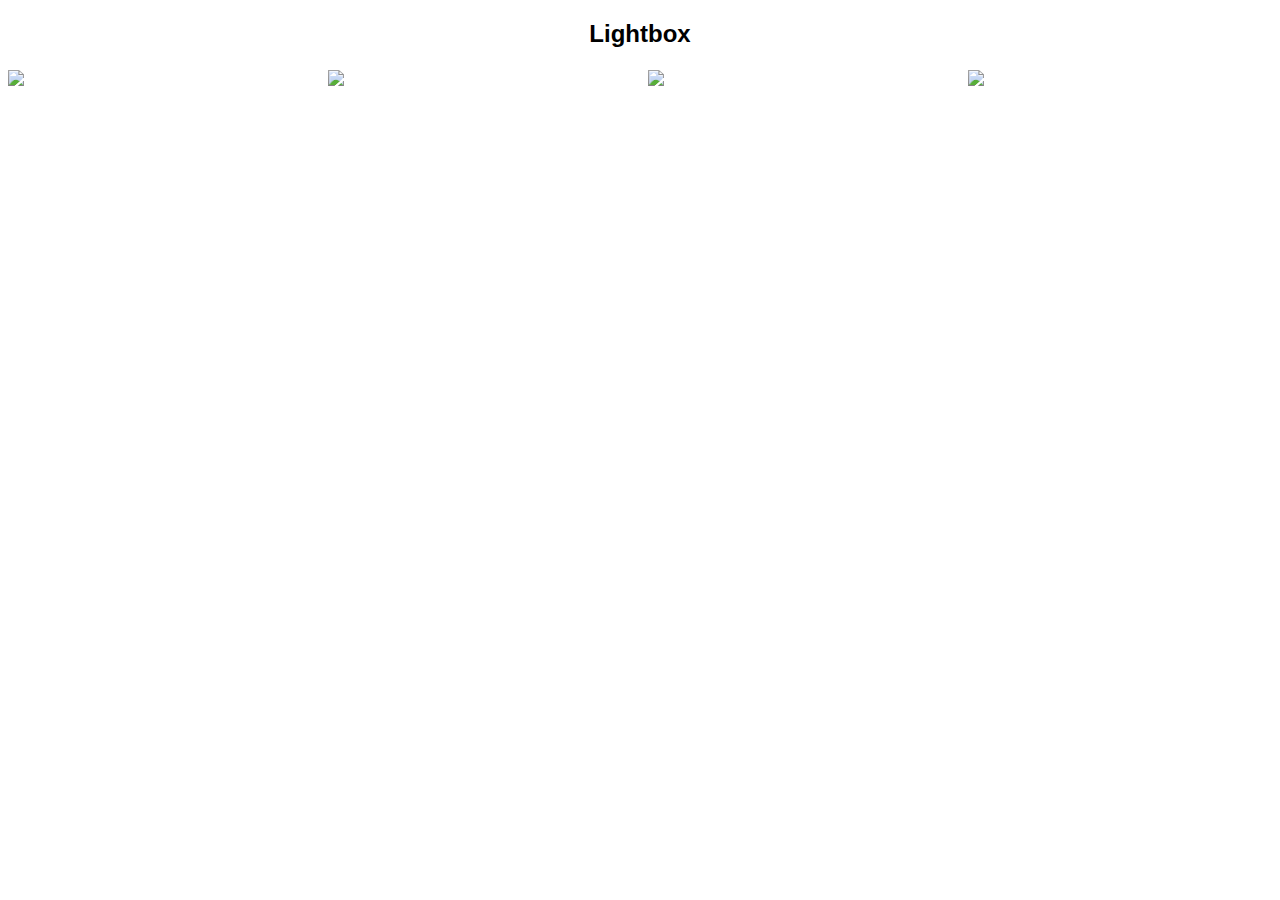
==== devore/Wk12.html @ 97ff381b "update" ====
<!DOCTYPE html>
<html>
<meta name="viewport" content="width=device-width, initial-scale=1">
<style>
body {
  font-family: Verdana, sans-serif;
  margin: 0;
}

* {
  box-sizing: border-box;
}

.row > .column {
  padding: 0 8px;
}

.row:after {
  content: "";
  display: table;
  clear: both;
}

.column {
  float: left;
  width: 25%;
}

/* The Modal (background) */
.modal {
  display: none;
  position: fixed;
  z-index: 1;
  padding-top: 100px;
  left: 0;
  top: 0;
  width: 100%;
  height: 100%;
  overflow: auto;
  background-color: black;
}

/* Modal Content */
.modal-content {
  position: relative;
  background-color: #fefefe;
  margin: auto;
  padding: 0;
  width: 90%;
  max-width: 1200px;
}

/* The Close Button */
.close {
  color: white;
  position: absolute;
  top: 10px;
  right: 25px;
  font-size: 35px;
  font-weight: bold;
}

.close:hover,
.close:focus {
  color: #999;
  text-decoration: none;
  cursor: pointer;
}

.mySlides {
  display: none;
}

.cursor {
  cursor: pointer;
}

/* Next & previous buttons */
.prev,
.next {
  cursor: pointer;
  position: absolute;
  top: 50%;
  width: auto;
  padding: 16px;
  margin-top: -50px;
  color: white;
  font-weight: bold;
  font-size: 20px;
  transition: 0.6s ease;
  border-radius: 0 3px 3px 0;
  user-select: none;
  -webkit-user-select: none;
}

/* Position the "next button" to the right */
.next {
  right: 0;
  border-radius: 3px 0 0 3px;
}

/* On hover, add a black background color with a little bit see-through */
.prev:hover,
.next:hover {
  background-color: rgba(0, 0, 0, 0.8);
}

/* Number text (1/3 etc) */
.numbertext {
  color: #f2f2f2;
  font-size: 12px;
  padding: 8px 12px;
  position: absolute;
  top: 0;
}

img {
  margin-bottom: -4px;
}

.caption-container {
  text-align: center;
  background-color: black;
  padding: 2px 16px;
  color: white;
}

.demo {
  opacity: 0.6;
}

.active,
.demo:hover {
  opacity: 1;
}

img.hover-shadow {
  transition: 0.3s;
}

.hover-shadow:hover {
  box-shadow: 0 4px 8px 0 rgba(0, 0, 0, 0.2), 0 6px 20px 0 rgba(0, 0, 0, 0.19);
}
</style>
<body>

<h2 style="text-align:center">Lightbox</h2>

<div class="row">
  <div class="column">
    <img src="img_nature.jpg" style="width:100%" onclick="openModal();currentSlide(1)" class="hover-shadow cursor">
  </div>
  <div class="column">
    <img src="img_snow.jpg" style="width:100%" onclick="openModal();currentSlide(2)" class="hover-shadow cursor">
  </div>
  <div class="column">
    <img src="img_mountains.jpg" style="width:100%" onclick="openModal();currentSlide(3)" class="hover-shadow cursor">
  </div>
  <div class="column">
    <img src="img_lights.jpg" style="width:100%" onclick="openModal();currentSlide(4)" class="hover-shadow cursor">
  </div>
</div>

<div id="myModal" class="modal">
  <span class="close cursor" onclick="closeModal()">&times;</span>
  <div class="modal-content">

    <div class="mySlides">
      <div class="numbertext">1 / 4</div>
      <img src="img_nature_wide.jpg" style="width:100%">
    </div>

    <div class="mySlides">
      <div class="numbertext">2 / 4</div>
      <img src="img_snow_wide.jpg" style="width:100%">
    </div>

    <div class="mySlides">
      <div class="numbertext">3 / 4</div>
      <img src="img_mountains_wide.jpg" style="width:100%">
    </div>
    
    <div class="mySlides">
      <div class="numbertext">4 / 4</div>
      <img src="img_lights_wide.jpg" style="width:100%">
    </div>
    
    <a class="prev" onclick="plusSlides(-1)">&#10094;</a>
    <a class="next" onclick="plusSlides(1)">&#10095;</a>

    <div class="caption-container">
      <p id="caption"></p>
    </div>


    <div class="column">
      <img class="demo cursor" src="img_nature_wide.jpg" style="width:100%" onclick="currentSlide(1)" alt="Nature and sunrise">
    </div>
    <div class="column">
      <img class="demo cursor" src="img_snow_wide.jpg" style="width:100%" onclick="currentSlide(2)" alt="Snow">
    </div>
    <div class="column">
      <img class="demo cursor" src="img_mountains_wide.jpg" style="width:100%" onclick="currentSlide(3)" alt="Mountains and fjords">
    </div>
    <div class="column">
      <img class="demo cursor" src="img_lights_wide.jpg" style="width:100%" onclick="currentSlide(4)" alt="Northern Lights">
    </div>
  </div>
</div>

<script>
function openModal() {
  document.getElementById("myModal").style.display = "block";
}

function closeModal() {
  document.getElementById("myModal").style.display = "none";
}

var slideIndex = 1;
showSlides(slideIndex);

function plusSlides(n) {
  showSlides(slideIndex += n);
}

function currentSlide(n) {
  showSlides(slideIndex = n);
}

function showSlides(n) {
  var i;
  var slides = document.getElementsByClassName("mySlides");
  var dots = document.getElementsByClassName("demo");
  var captionText = document.getElementById("caption");
  if (n > slides.length) {slideIndex = 1}
  if (n < 1) {slideIndex = slides.length}
  for (i = 0; i < slides.length; i++) {
      slides[i].style.display = "none";
  }
  for (i = 0; i < dots.length; i++) {
      dots[i].className = dots[i].className.replace(" active", "");
  }
  slides[slideIndex-1].style.display = "block";
  dots[slideIndex-1].className += " active";
  captionText.innerHTML = dots[slideIndex-1].alt;
}
</script>
    
</body>
</html>
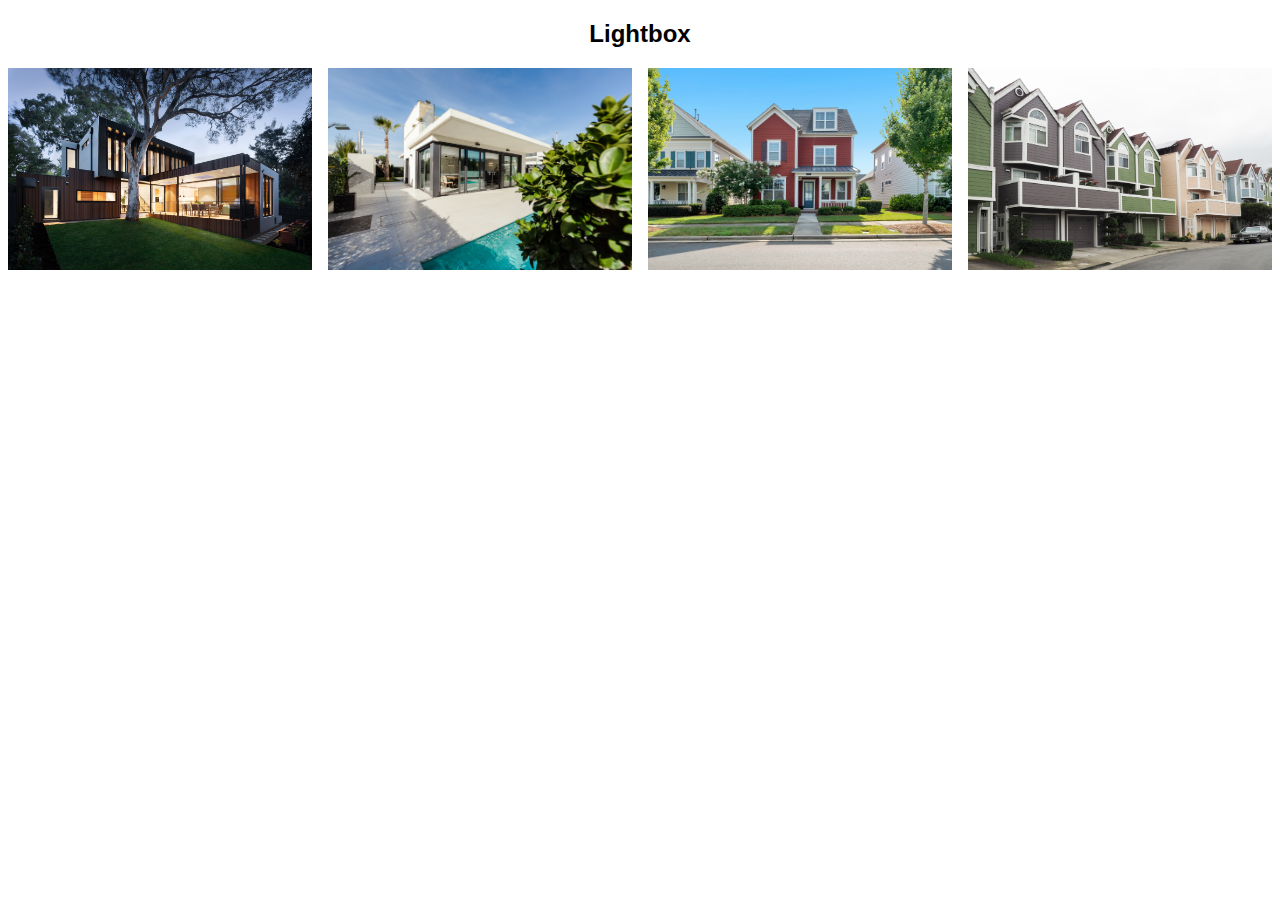
==== commit f6b2fe70: "update" ====
--- a/devore/Wk12.html
+++ b/devore/Wk12.html
@@ -148,16 +148,16 @@
 
 <div class="row">
   <div class="column">
-    <img src="img_nature.jpg" style="width:100%" onclick="openModal();currentSlide(1)" class="hover-shadow cursor">
-  </div>
-  <div class="column">
-    <img src="img_snow.jpg" style="width:100%" onclick="openModal();currentSlide(2)" class="hover-shadow cursor">
-  </div>
-  <div class="column">
-    <img src="img_mountains.jpg" style="width:100%" onclick="openModal();currentSlide(3)" class="hover-shadow cursor">
-  </div>
-  <div class="column">
-    <img src="img_lights.jpg" style="width:100%" onclick="openModal();currentSlide(4)" class="hover-shadow cursor">
+    <img src="images/house1.jpg" style="width:100%" onclick="openModal();currentSlide(1)" class="hover-shadow cursor">
+  </div>
+  <div class="column">
+    <img src="images/house2.jpg" style="width:100%" onclick="openModal();currentSlide(2)" class="hover-shadow cursor">
+  </div>
+  <div class="column">
+    <img src="images/house3.jpg" style="width:100%" onclick="openModal();currentSlide(3)" class="hover-shadow cursor">
+  </div>
+  <div class="column">
+    <img src="images/house6.jpg" style="width:100%" onclick="openModal();currentSlide(4)" class="hover-shadow cursor">
   </div>
 </div>
 
